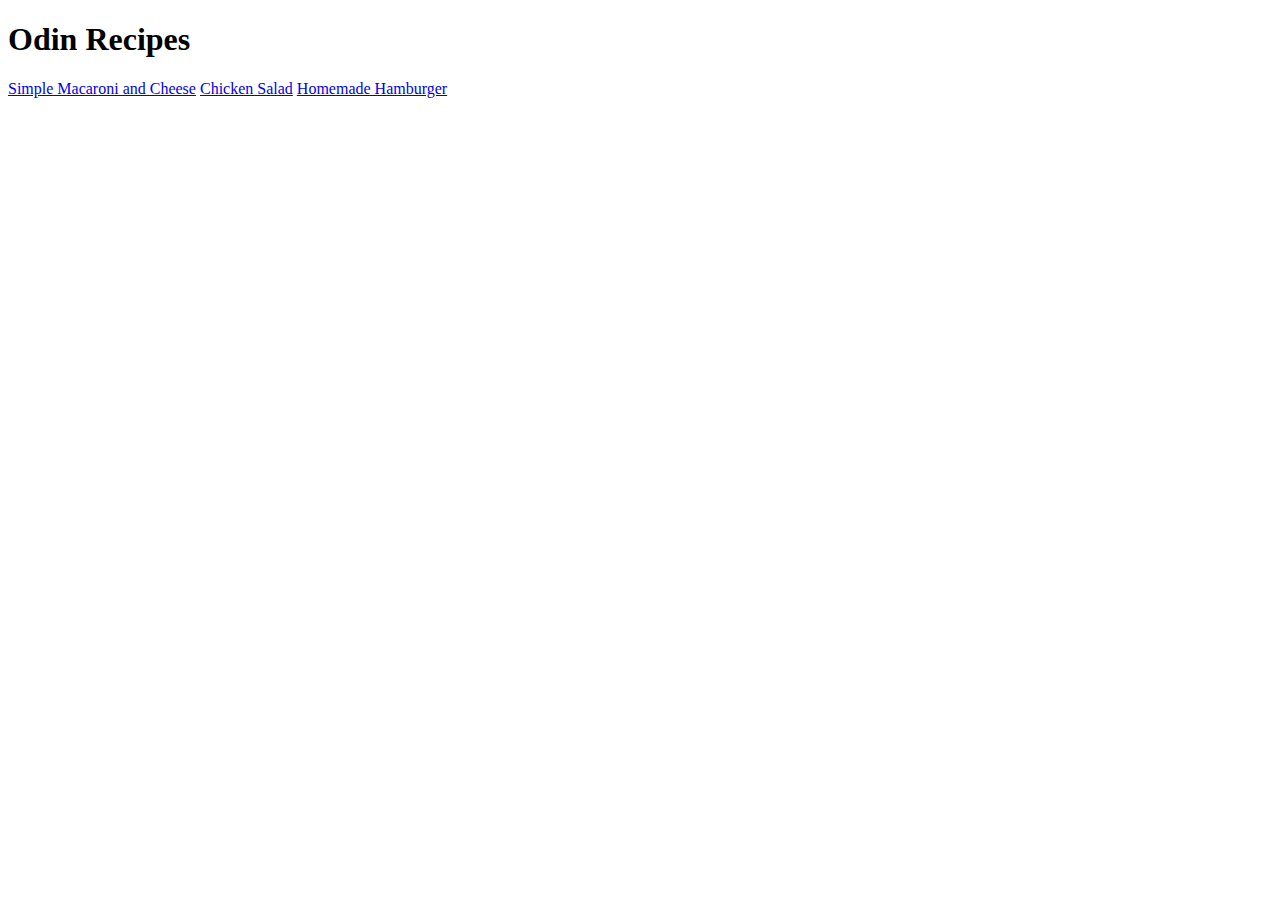
==== index.html @ 4299917e "Initial commit" ====
<!DOCTYPE html>
<html lang="en">
<head>
  <meta charset="UTF-8">
  <meta name="viewport" content="width=device-width, initial-scale=1.0">
  <title>Recipe</title>
</head>
<body>
  <h1>Odin Recipes</h1>
  <a href="./odin-recipes/macaroni.html">Simple Macaroni and Cheese</a>
  <a href="./odin-recipes/chicken-salad.html">Chicken Salad</a>
  <a href="./odin-recipes/hamburger.html">Homemade Hamburger</a>

</body>
</html>
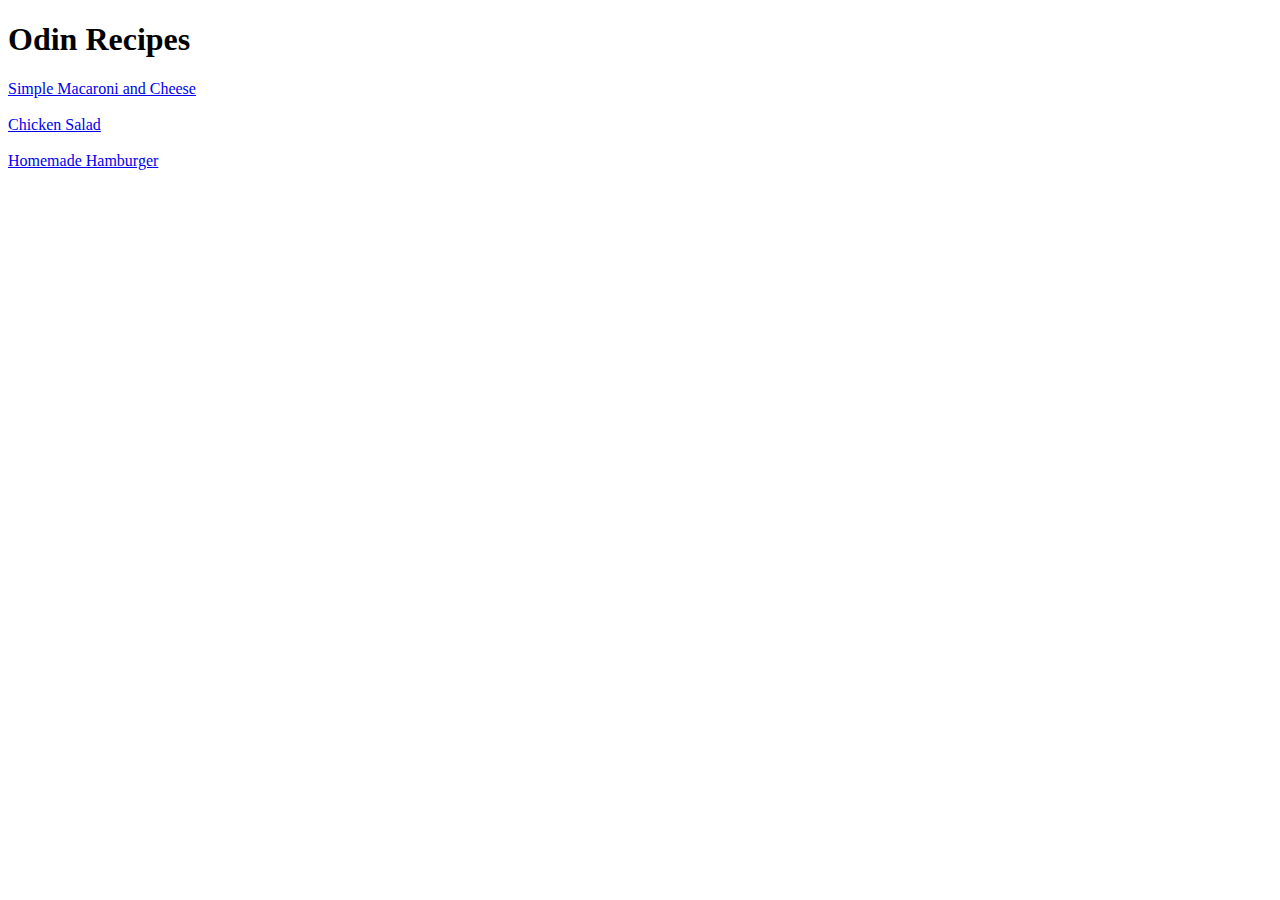
==== commit 5cc603ba: "Add line breaks between homepage links" ====
--- a/index.html
+++ b/index.html
@@ -8,7 +8,11 @@
 <body>
   <h1>Odin Recipes</h1>
   <a href="./odin-recipes/macaroni.html">Simple Macaroni and Cheese</a>
+  <br>
+  <br>
   <a href="./odin-recipes/chicken-salad.html">Chicken Salad</a>
+  <br>
+  <br>
   <a href="./odin-recipes/hamburger.html">Homemade Hamburger</a>
 
 </body>
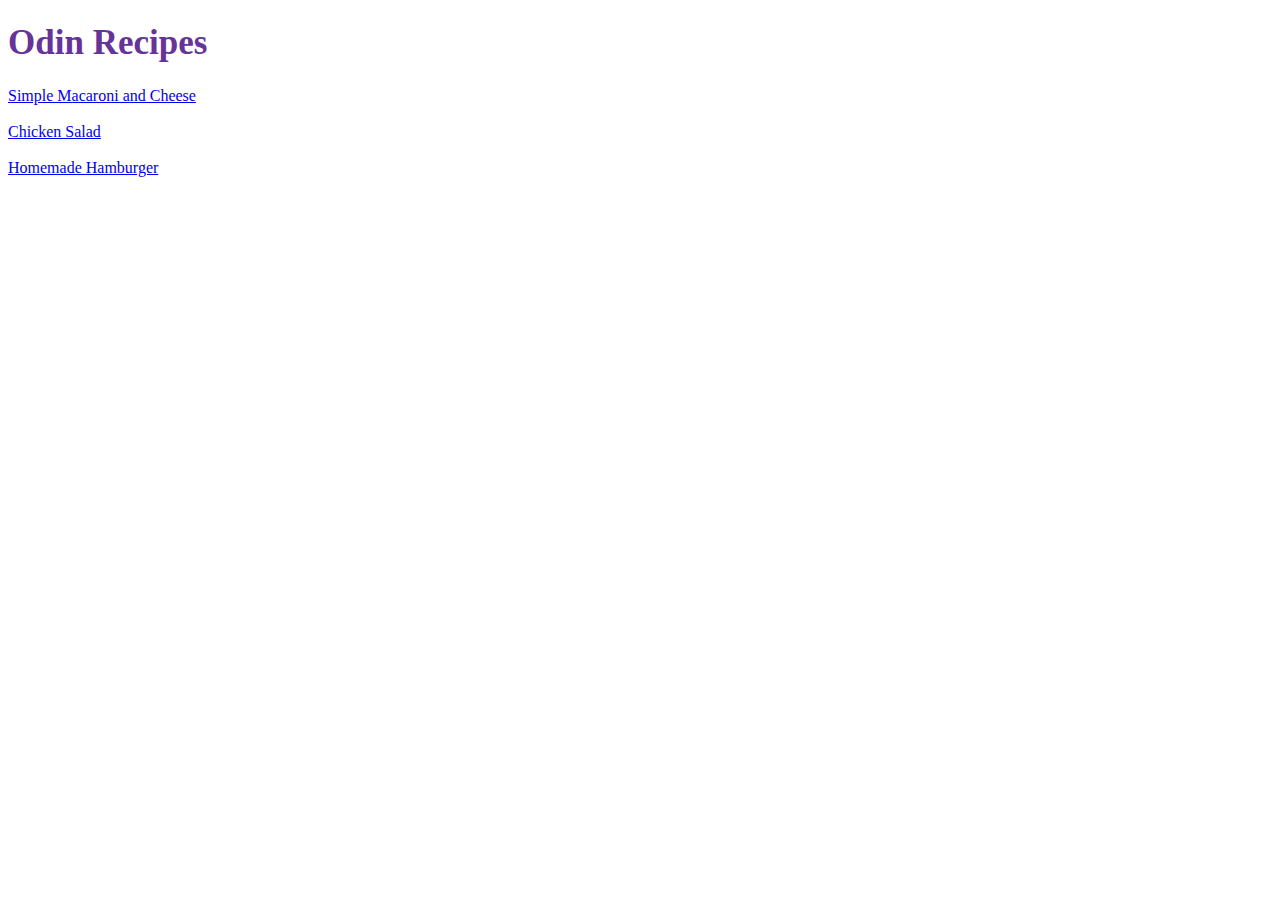
==== commit 8acaeab5: "Style Elements" ====
--- a/index.html
+++ b/index.html
@@ -4,6 +4,7 @@
   <meta charset="UTF-8">
   <meta name="viewport" content="width=device-width, initial-scale=1.0">
   <title>Recipe</title>
+  <link rel="stylesheet" href="./styles.css">
 </head>
 <body>
   <h1>Odin Recipes</h1>
--- a/styles.css
+++ b/styles.css
@@ -0,0 +1,18 @@
+h1,
+h2{
+  font-family: Georgia, Garamond;
+}
+
+h1{
+  font-size: 35px;
+  color: rebeccapurple;
+}
+
+h2{
+  font-size: 25px;
+}
+
+p,
+li{
+  font-family: Verdana, Helvetica;
+}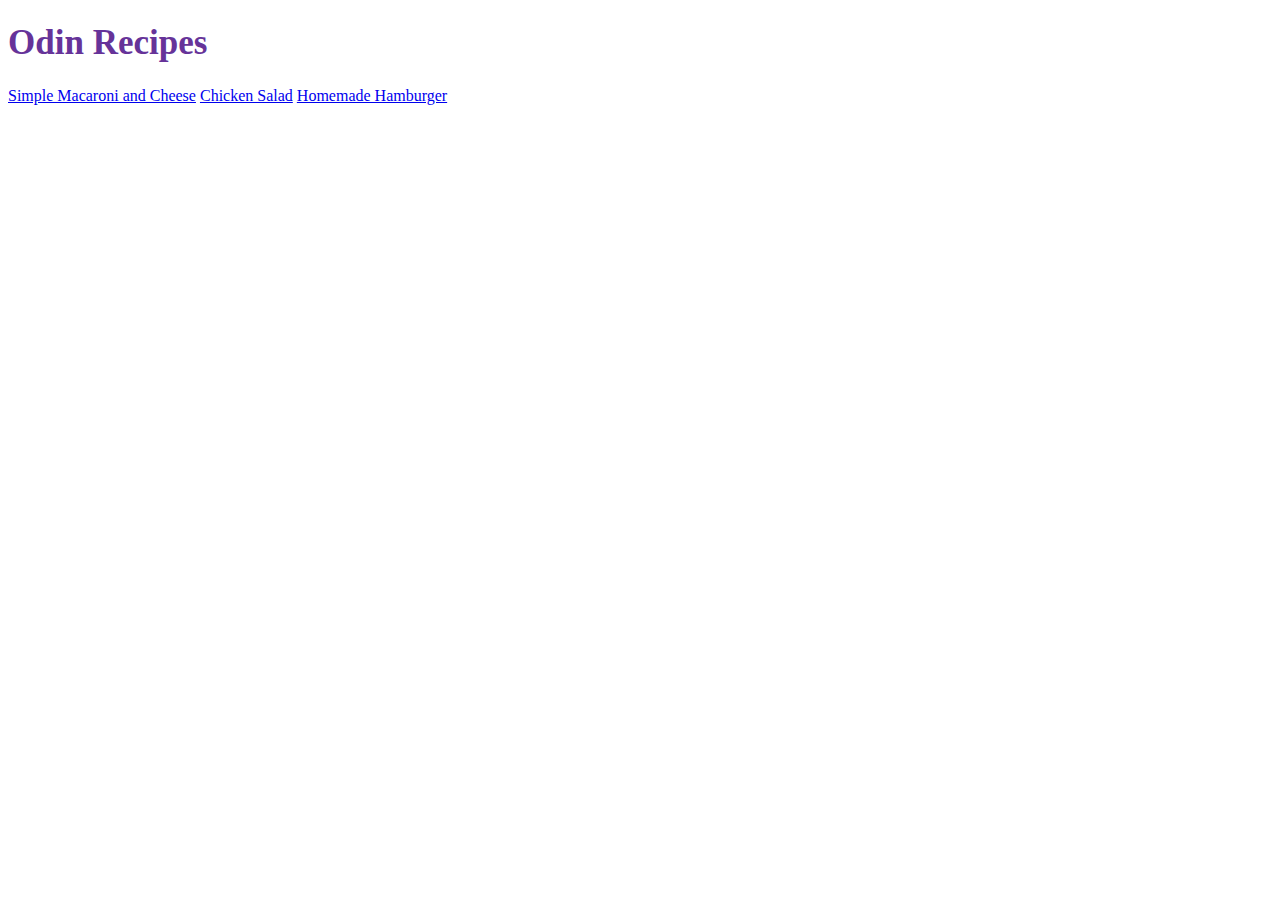
==== commit 1a9c0704: "wrap links in a div and remove <br> elements" ====
--- a/index.html
+++ b/index.html
@@ -8,13 +8,13 @@
 </head>
 <body>
   <h1>Odin Recipes</h1>
-  <a href="./odin-recipes/macaroni.html">Simple Macaroni and Cheese</a>
-  <br>
-  <br>
-  <a href="./odin-recipes/chicken-salad.html">Chicken Salad</a>
-  <br>
-  <br>
-  <a href="./odin-recipes/hamburger.html">Homemade Hamburger</a>
+
+  <div class="links">
+    <a href="./odin-recipes/macaroni.html">Simple Macaroni and Cheese</a>
+    <a href="./odin-recipes/chicken-salad.html">Chicken Salad</a>
+    <a href="./odin-recipes/hamburger.html">Homemade Hamburger</a>
+  </div>
+  
 
 </body>
 </html>